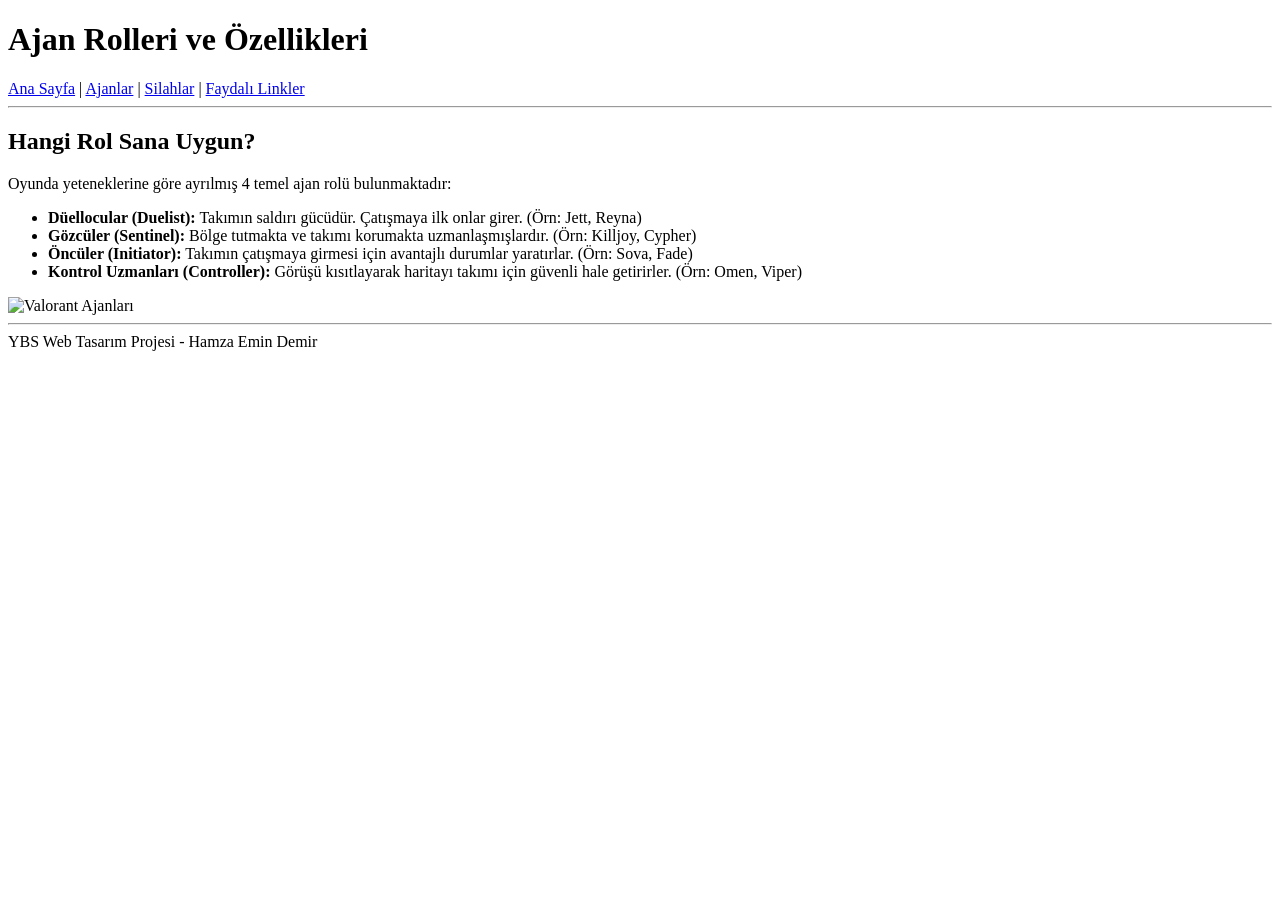
==== ajanlar.html @ 61f97065 "Add files via upload" ====
<!DOCTYPE html>
<html lang="tr">
<head>
    <meta charset="UTF-8">
    <title>Valorant Ajanları</title>
</head>
<body>

    <h1>Ajan Rolleri ve Özellikleri</h1>
    
    <nav>
        <a href="anasayfa.html">Ana Sayfa</a> | 
        <a href="ajanlar.html">Ajanlar</a> | 
        <a href="silahlar.html">Silahlar</a> | 
        <a href="kaynaklar.html">Faydalı Linkler</a>
    </nav>
    <hr>

    <h2>Hangi Rol Sana Uygun?</h2>
    <p>Oyunda yeteneklerine göre ayrılmış 4 temel ajan rolü bulunmaktadır:</p>

    <ul>
        <li><b>Düellocular (Duelist):</b> Takımın saldırı gücüdür. Çatışmaya ilk onlar girer. (Örn: Jett, Reyna)</li>
        <li><b>Gözcüler (Sentinel):</b> Bölge tutmakta ve takımı korumakta uzmanlaşmışlardır. (Örn: Killjoy, Cypher)</li>
        <li><b>Öncüler (Initiator):</b> Takımın çatışmaya girmesi için avantajlı durumlar yaratırlar. (Örn: Sova, Fade)</li>
        <li><b>Kontrol Uzmanları (Controller):</b> Görüşü kısıtlayarak haritayı takımı için güvenli hale getirirler. (Örn: Omen, Viper)</li>
    </ul>

    <img src="ajanlar.jpg" alt="Valorant Ajanları" width="500">

    <hr>
    <footer>YBS Web Tasarım Projesi - Hamza Emin Demir</footer>

</body>
</html>
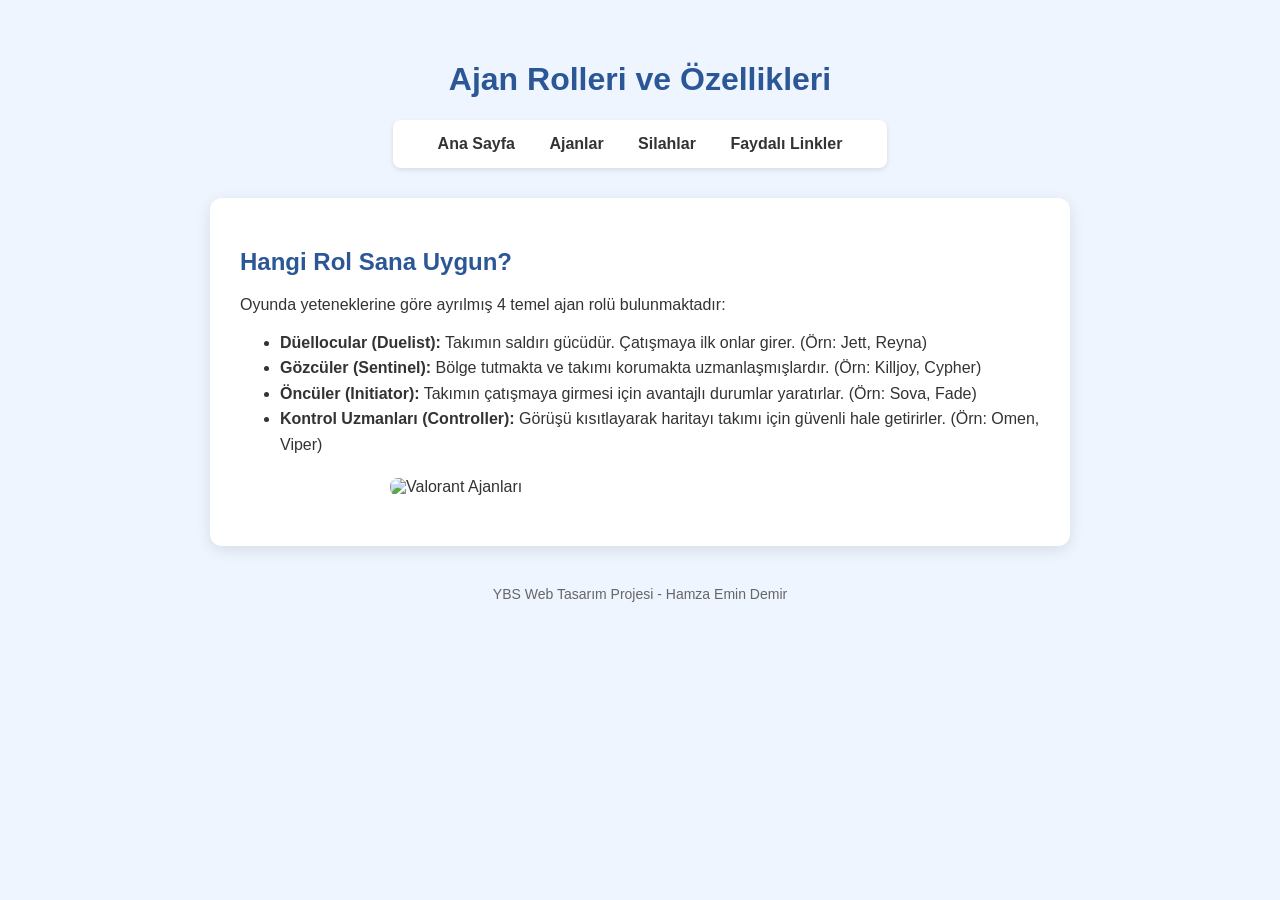
==== commit b1378321: "Update ajanlar.html" ====
--- a/ajanlar.html
+++ b/ajanlar.html
@@ -2,34 +2,100 @@
 <html lang="tr">
 <head>
     <meta charset="UTF-8">
+    <meta name="viewport" content="width=device-width, initial-scale=1.0">
     <title>Valorant Ajanları</title>
+    <style>
+        /* Ana sayfa ile uyumlu temel stil ayarları */
+        body {
+            background-color: #eef5ff;
+            font-family: 'Segoe UI', Tahoma, Geneva, Verdana, sans-serif;
+            margin: 0;
+            padding: 40px;
+            color: #333;
+            display: flex;
+            flex-direction: column;
+            align-items: center;
+        }
+
+        h1, h2 {
+            color: #2b5797;
+        }
+
+        /* Menü tasarımı */
+        nav {
+            margin-bottom: 30px;
+            background-color: white;
+            padding: 15px 30px;
+            border-radius: 8px;
+            box-shadow: 0 2px 5px rgba(0,0,0,0.1);
+        }
+
+        nav a {
+            text-decoration: none;
+            color: #333;
+            margin: 0 15px;
+            font-weight: bold;
+        }
+
+        nav a:hover {
+            color: #ff4655;
+        }
+
+        /* İçerik alanı tasarımı */
+        .content {
+            background-color: white;
+            padding: 30px;
+            border-radius: 12px;
+            box-shadow: 0 4px 15px rgba(0,0,0,0.1);
+            max-width: 800px;
+            width: 100%;
+        }
+
+        ul {
+            line-height: 1.6;
+        }
+
+        img {
+            border-radius: 8px;
+            display: block;
+            margin: 20px auto;
+            max-width: 100%;
+            height: auto;
+        }
+
+        footer {
+            margin-top: 40px;
+            font-size: 14px;
+            color: #666;
+        }
+    </style>
 </head>
 <body>
 
     <h1>Ajan Rolleri ve Özellikleri</h1>
     
     <nav>
-        <a href="anasayfa.html">Ana Sayfa</a> | 
-        <a href="ajanlar.html">Ajanlar</a> | 
-        <a href="silahlar.html">Silahlar</a> | 
+        <a href="anasayfa.html">Ana Sayfa</a> 
+        <a href="ajanlar.html">Ajanlar</a> 
+        <a href="silahlar.html">Silahlar</a> 
         <a href="kaynaklar.html">Faydalı Linkler</a>
     </nav>
-    <hr>
 
-    <h2>Hangi Rol Sana Uygun?</h2>
-    <p>Oyunda yeteneklerine göre ayrılmış 4 temel ajan rolü bulunmaktadır:</p>
+    <div class="content">
+        <h2>Hangi Rol Sana Uygun?</h2>
+        <p>Oyunda yeteneklerine göre ayrılmış 4 temel ajan rolü bulunmaktadır:</p>
 
-    <ul>
-        <li><b>Düellocular (Duelist):</b> Takımın saldırı gücüdür. Çatışmaya ilk onlar girer. (Örn: Jett, Reyna)</li>
-        <li><b>Gözcüler (Sentinel):</b> Bölge tutmakta ve takımı korumakta uzmanlaşmışlardır. (Örn: Killjoy, Cypher)</li>
-        <li><b>Öncüler (Initiator):</b> Takımın çatışmaya girmesi için avantajlı durumlar yaratırlar. (Örn: Sova, Fade)</li>
-        <li><b>Kontrol Uzmanları (Controller):</b> Görüşü kısıtlayarak haritayı takımı için güvenli hale getirirler. (Örn: Omen, Viper)</li>
-    </ul>
+        <ul>
+            <li><b>Düellocular (Duelist):</b> Takımın saldırı gücüdür. Çatışmaya ilk onlar girer. (Örn: Jett, Reyna)</li>
+            <li><b>Gözcüler (Sentinel):</b> Bölge tutmakta ve takımı korumakta uzmanlaşmışlardır. (Örn: Killjoy, Cypher)</li>
+            <li><b>Öncüler (Initiator):</b> Takımın çatışmaya girmesi için avantajlı durumlar yaratırlar. (Örn: Sova, Fade)</li>
+            <li><b>Kontrol Uzmanları (Controller):</b> Görüşü kısıtlayarak haritayı takımı için güvenli hale getirirler. (Örn: Omen, Viper)</li>
+        </ul>
 
-    <img src="ajanlar.jpg" alt="Valorant Ajanları" width="500">
+        <img src="ajanlar.jpg" alt="Valorant Ajanları" width="500">
+    </div>
 
-    <hr>
     <footer>YBS Web Tasarım Projesi - Hamza Emin Demir</footer>
 
 </body>
-</html>+</html>
